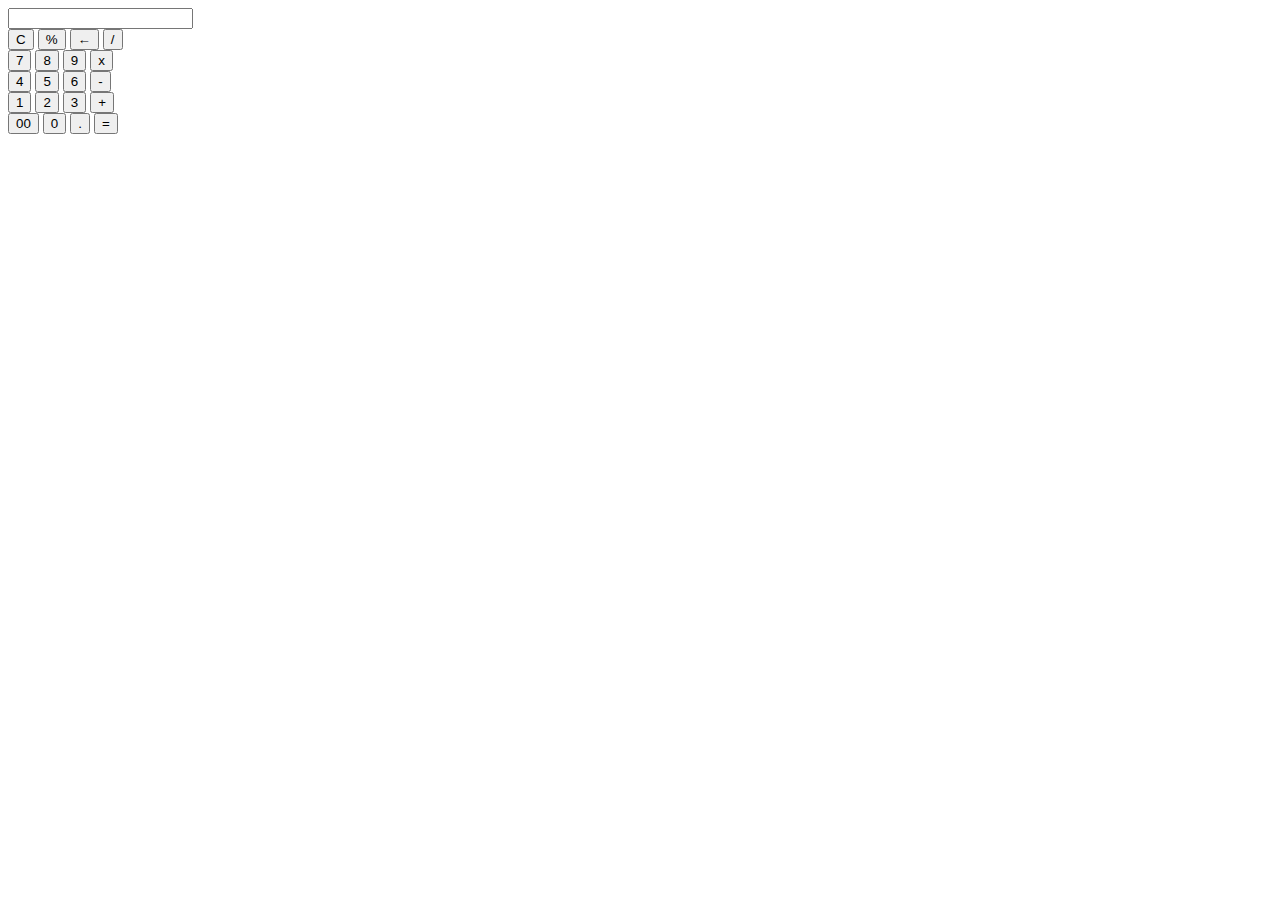
==== index.html @ a4a2d550 "Add files via upload" ====
<!DOCTYPE html>
<html lang="en">
<head>
    <meta charset="UTF-8">
    <meta http-equiv="X-UA-Compatible" content="IE=edge">
    <meta name="viewport" content="width=device-width, initial-scale=1.0">
    <title>Calculadora</title>
</head>
<body>
    <div class="calc">
        <input type="text" id="ans">
        <div class="btn">
            <input type="button" value='C' onclick="Clear()">
            <input type="button" value='%' onclick="Clear('%')">
            <input type="button" value='←' onclick="Clear('←')">
            <input type="button" value='/' onclick="Clear('/')">
            <br>
            <input type="button" value='7' onclick="Clear('7')">
            <input type="button" value='8' onclick="Clear('8')">
            <input type="button" value='9' onclick="Clear('9')">
            <input type="button" value='x' onclick="Clear('*')">
            <br>
            <input type="button" value='4' onclick="Clear('7')">
            <input type="button" value='5' onclick="Clear('8')">
            <input type="button" value='6' onclick="Clear('9')">
            <input type="button" value='-' onclick="Clear('-')">
            <br>
            <input type="button" value='1' onclick="Clear('1')">
            <input type="button" value='2' onclick="Clear('2')">
            <input type="button" value='3' onclick="Clear('3')">
            <input type="button" value='+' onclick="Clear('+')">
            <br>
            <input type="button" value='00' onclick="Clear('00')">
            <input type="button" value='0' onclick="Clear('0')">
            <input type="button" value='.' onclick="Clear('.')">
            <input type="button" value='=' onclick="Result()">
            <br>
        </div>
    </div>
    <script>

        const Solve = val =>{
            const v=document.getElementById('ans');
            v.value+=val;
        }
        const Result =() =>{
            const v1=document.getElementById('ans').value;
            const v2=eval(v1);
            document.getElementById('ans').value=v2;
        }
        const Clear = () => {
            const input=document.getElementById('ans');
            input.value='';
        }
        const Back = () =>{
            const back = document.getElementById('ans');
            back.value.slice(0,-1);
        }
    </script>
    
</body>
</html>
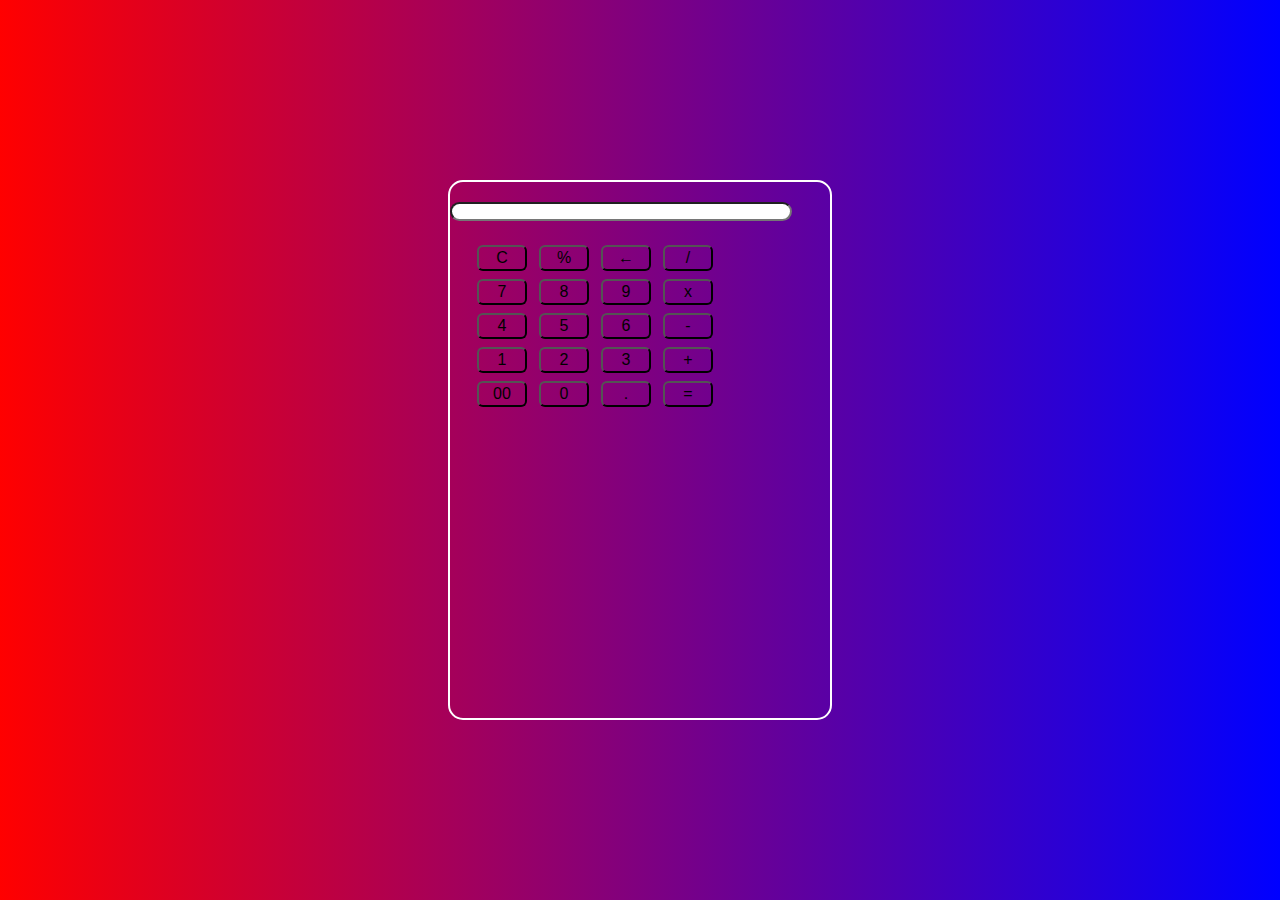
==== commit 2606d904: "Update index.html" ====
--- a/index.html
+++ b/index.html
@@ -4,6 +4,7 @@
     <meta charset="UTF-8">
     <meta http-equiv="X-UA-Compatible" content="IE=edge">
     <meta name="viewport" content="width=device-width, initial-scale=1.0">
+    <link rel="stylesheet" href="style.css">
     <title>Calculadora</title>
 </head>
 <body>
@@ -11,36 +12,36 @@
         <input type="text" id="ans">
         <div class="btn">
             <input type="button" value='C' onclick="Clear()">
-            <input type="button" value='%' onclick="Clear('%')">
-            <input type="button" value='←' onclick="Clear('←')">
-            <input type="button" value='/' onclick="Clear('/')">
+            <input type="button" value='%' onclick="Solve('%')">
+            <input type="button" value='←' onclick="Back('←')">
+            <input type="button" value='/' onclick="Solve('/')">
             <br>
-            <input type="button" value='7' onclick="Clear('7')">
-            <input type="button" value='8' onclick="Clear('8')">
-            <input type="button" value='9' onclick="Clear('9')">
-            <input type="button" value='x' onclick="Clear('*')">
+            <input type="button" value='7' onclick="Solve('7')">
+            <input type="button" value='8' onclick="Solve('8')">
+            <input type="button" value='9' onclick="Solve('9')">
+            <input type="button" value='x' onclick="Solve('*')">
             <br>
-            <input type="button" value='4' onclick="Clear('7')">
-            <input type="button" value='5' onclick="Clear('8')">
-            <input type="button" value='6' onclick="Clear('9')">
-            <input type="button" value='-' onclick="Clear('-')">
+            <input type="button" value='4' onclick="Solve('7')">
+            <input type="button" value='5' onclick="Solve('8')">
+            <input type="button" value='6' onclick="Solve('9')">
+            <input type="button" value='-' onclick="Solve('-')">
             <br>
-            <input type="button" value='1' onclick="Clear('1')">
-            <input type="button" value='2' onclick="Clear('2')">
-            <input type="button" value='3' onclick="Clear('3')">
-            <input type="button" value='+' onclick="Clear('+')">
+            <input type="button" value='1' onclick="Solve('1')">
+            <input type="button" value='2' onclick="Solve('2')">
+            <input type="button" value='3' onclick="Solve('3')">
+            <input type="button" value='+' onclick="Solve('+')">
             <br>
-            <input type="button" value='00' onclick="Clear('00')">
-            <input type="button" value='0' onclick="Clear('0')">
-            <input type="button" value='.' onclick="Clear('.')">
+            <input type="button" value='00' onclick="Solve('00')">
+            <input type="button" value='0' onclick="Solve('0')">
+            <input type="button" value='.' onclick="Solve('.')">
             <input type="button" value='=' onclick="Result()">
             <br>
         </div>
     </div>
     <script>
 
-        const Solve = val =>{
-            const v=document.getElementById('ans');
+        function Solve(val){
+            var v=document.getElementById('ans');
             v.value+=val;
         }
         const Result =() =>{
@@ -54,9 +55,10 @@
         }
         const Back = () =>{
             const back = document.getElementById('ans');
-            back.value.slice(0,-1);
+            back.value='';
         }
     </script>
     
 </body>
 </html>
+
--- a/style.css
+++ b/style.css
@@ -0,0 +1,45 @@
+*{
+    margin: 0;
+    padding: 0;
+    box-sizing: border-box;
+}
+body{
+    font-family: cursive;
+    display: grid;
+    place-items: center;
+    height: 100vh;
+    background-image: linear-gradient(to right, red, blue);
+}
+.calc{
+    width: 30%;
+    height: 60%;
+    background-color: transparent;
+    position: absolute;
+    border: 2px solid white;
+    border-radius: 15px;
+}
+#ans{
+    width: 90%;
+    margin-top: 20px;
+    font-family: Verdana, Geneva, Tahoma, sans-serif;
+    font-size: 2.5rems;
+    border-radius: 10px;
+}
+.btn input[type='button']{
+    width: 50px;
+    padding: 2px;
+    margin: 4px;
+    position: relative;
+    left: 23px;
+    top: 20px;
+    height: 55;
+    cursor: pointer;
+    font-size: 16px;
+    transition: all 0.5 ease;
+    background-color: transparent;
+    border-radius: 6px;
+}
+.bth input[type='button']:hover{
+    background-color: red;
+    color: blue;
+}
